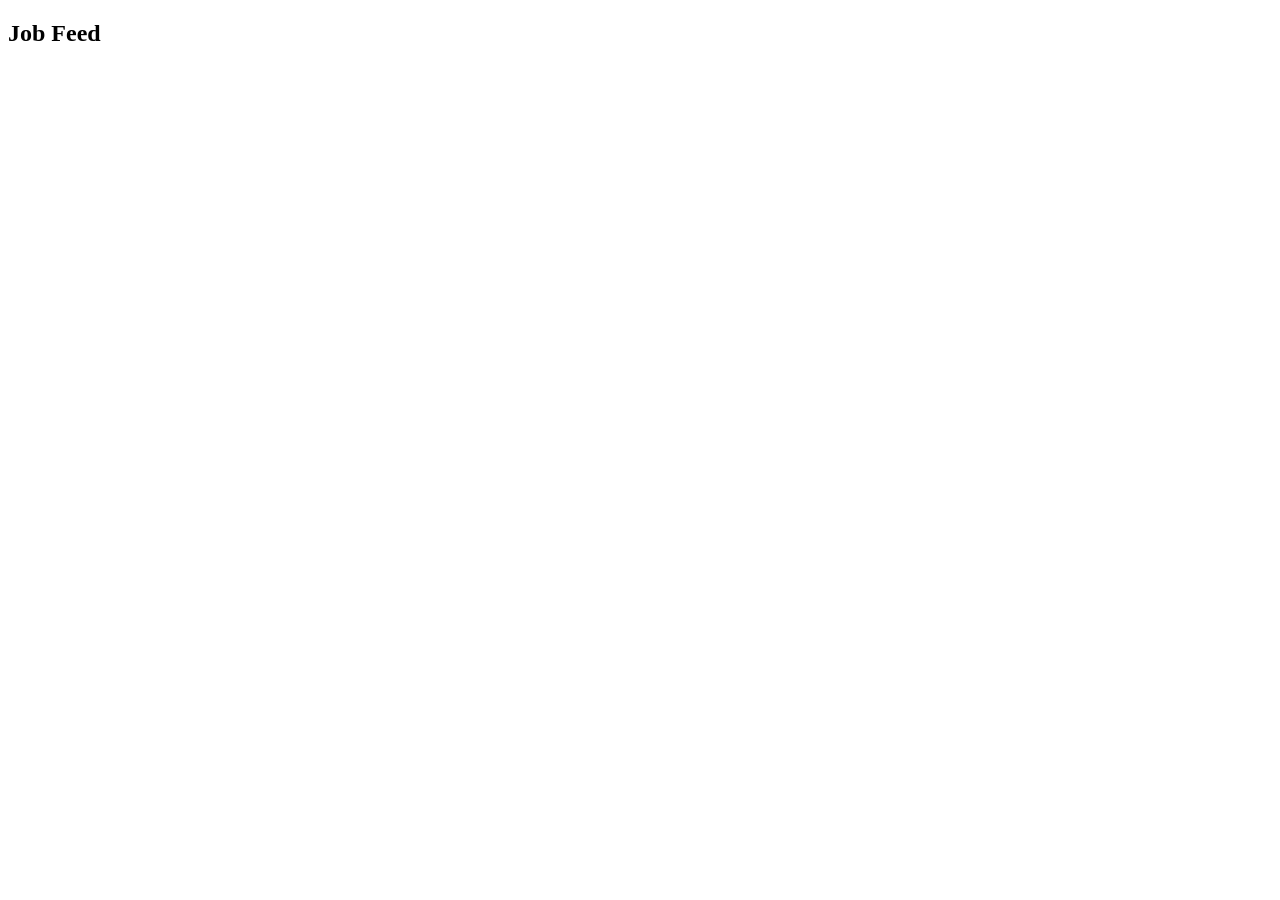
==== my-job-feed.html @ ef812553 "Fixing the PR" ====
<!DOCTYPE html>
<html lang="en">

<head>
    <meta charset="UTF-8">
    <meta name="viewport" content="width=device-width, initial-scale=1.0">
    <title>My Job Feed</title>
</head>

<body>
    <h2>Job Feed</h2>
</body>

</html>
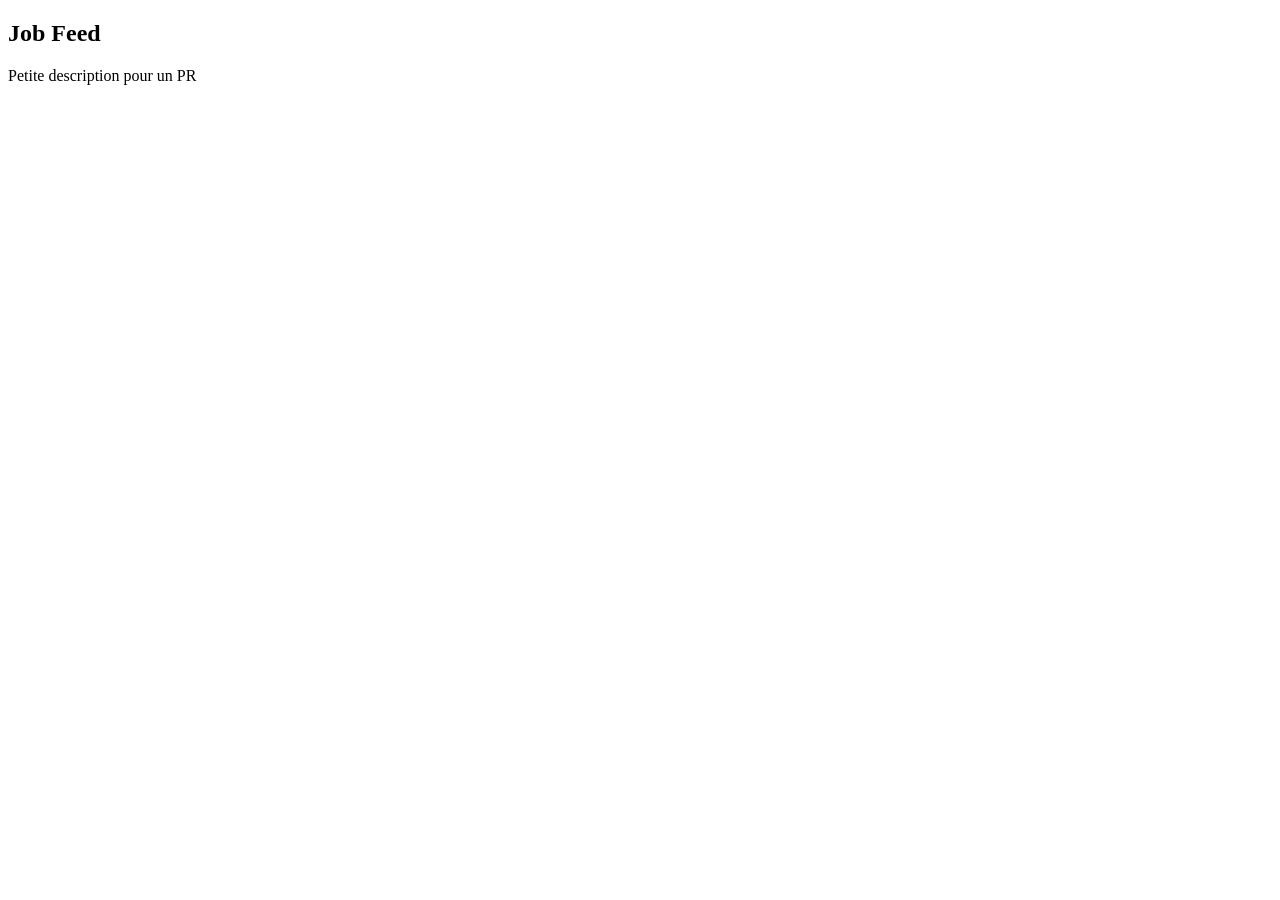
==== commit 904b74af: "Testing the PR" ====
--- a/my-job-feed.html
+++ b/my-job-feed.html
@@ -9,6 +9,7 @@
 
 <body>
     <h2>Job Feed</h2>
+    <p>Petite description pour un PR</p>
 </body>
 
 </html>
